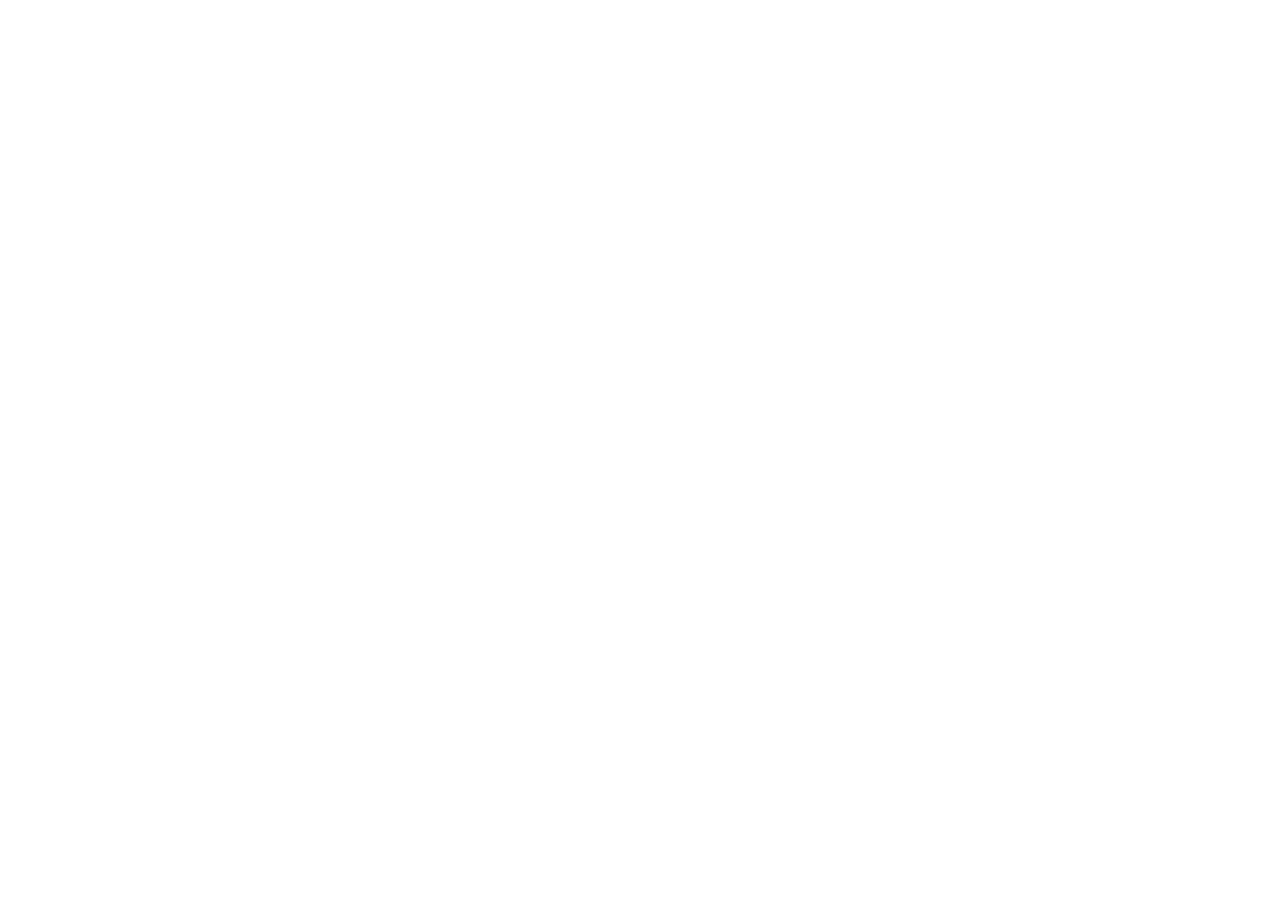
==== index.html @ 08f272ff "Initail set up of files" ====
<!doctype html>
<html lang="en">
  <head>
    <meta charset="UTF-8" />
    <meta name="viewport" content="width=device-width, initial-scale=1.0" />
    <title>Wireframing Prototype</title>
    <link rel="stylesheet" href="main.css" />
  </head>
  <body>
    <nav></nav>

    <main></main>

    <script src="script.js"></script>
  </body>
</html>
---- main.css ----
main { 
    max-width: 1440px; 

}
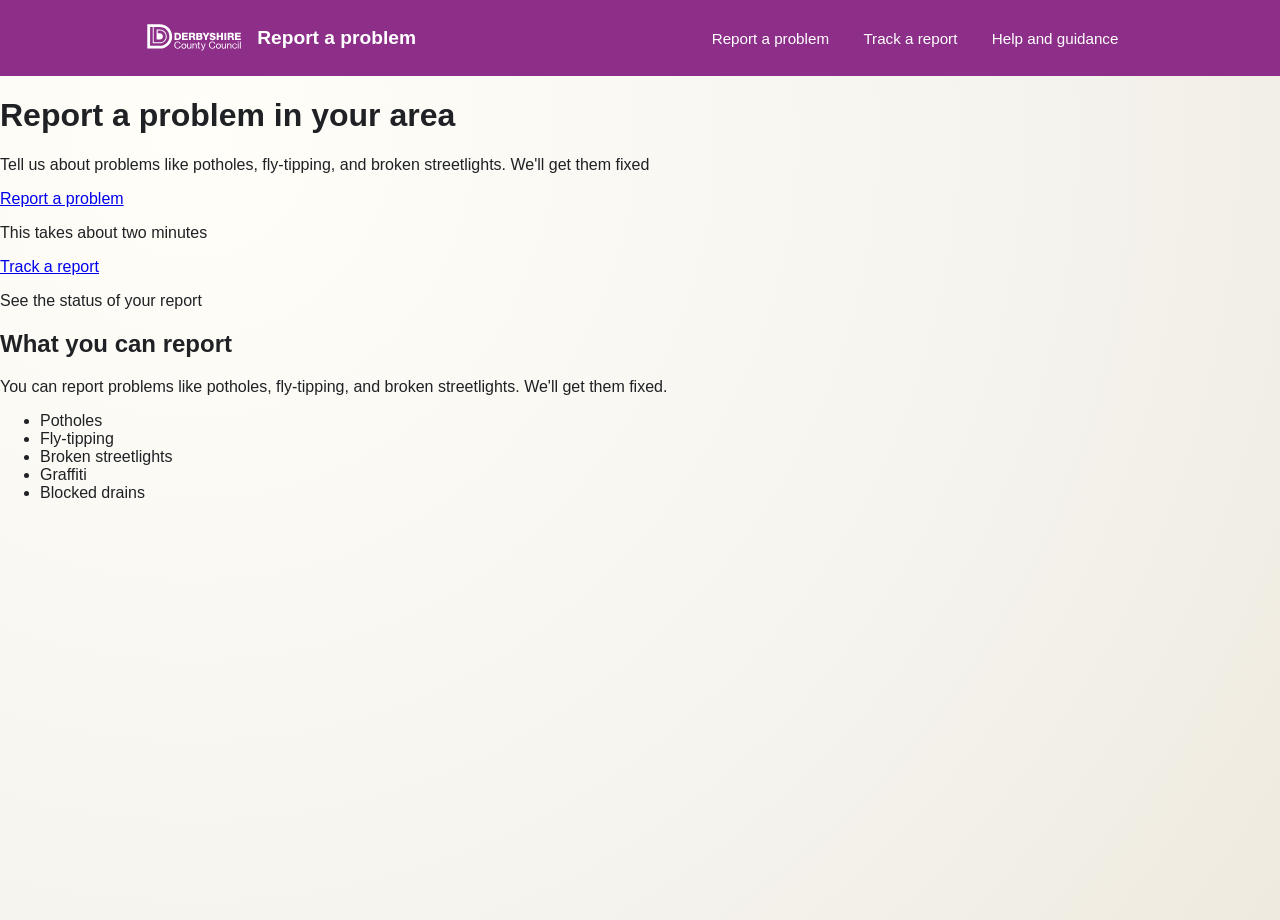
==== commit 5f93fc09: "Updated the header of the site to add a menu and make it responsive. added the main structure of the" ====
--- a/index.html
+++ b/index.html
@@ -7,10 +7,93 @@
     <link rel="stylesheet" href="main.css" />
   </head>
   <body>
-    <nav></nav>
+    <!-- Menu -->
+    <nav class="site-nav" aria-label="Primary">
+      <div class="nav-shell">
+        <a class="nav-logo" href="#" aria-label="Home">
+          <img src="images/DCC-Footer-Logo.svg" alt="DCC logo" />
+        </a>
 
-    <main></main>
+        <a class="nav-title" href="#">Report a problem</a>
 
+        <ul class="nav-links" id="primary-navigation">
+          <li><a href="#">Report a problem</a></li>
+          <li><a href="#">Track a report</a></li>
+          <li><a href="#">Help and guidance</a></li>
+        </ul>
+
+        <button
+          class="nav-toggle"
+          type="button"
+          aria-expanded="false"
+          aria-controls="mobile-menu"
+          aria-label="Open menu"
+        >
+          <span class="line"></span>
+          <span class="line"></span>
+          <span class="line"></span>
+        </button>
+      </div>
+    </nav>
+
+    <div class="mobile-menu" id="mobile-menu" aria-hidden="true">
+      <button
+        class="mobile-menu-backdrop"
+        type="button"
+        aria-label="Close menu"
+      ></button>
+      <div
+        class="mobile-menu-panel"
+        role="dialog"
+        aria-modal="true"
+        aria-label="Menu"
+      >
+        <ul>
+          <li><a href="#">Report a problem</a></li>
+          <li><a href="#">Track a report</a></li>
+          <li><a href="#">Help and guidance</a></li>
+        </ul>
+      </div>
+    </div>
+    <!-- End Of Menu -->
+
+    <!-- Start Of content -->
+    <main>
+      <div class="intro">
+        <h1>Report a problem in your area</h1>
+        <p>
+          Tell us about problems like potholes, fly-tipping, and broken
+          streetlights. We'll get them fixed
+        </p>
+      </div>
+
+      <div class="cta report">
+        <a href="#" class="button">Report a problem</a>
+        <p>This takes about two minutes</p>
+      </div>
+
+      <div class="cta track">
+        <a href="#" class="button">Track a report</a>
+        <p>See the status of your report</p>
+      </div>
+
+      <div class="information">
+        <h2>What you can report</h2>
+        <p>
+          You can report problems like potholes, fly-tipping, and broken
+          streetlights. We'll get them fixed.
+        </p>
+        <ul>
+          <li>Potholes</li>
+          <li>Fly-tipping</li>
+          <li>Broken streetlights</li>
+          <li>Graffiti</li>
+          <li>Blocked drains</li>
+        </ul>
+      </div>
+    </main>
+
+    <footer></footer>
     <script src="script.js"></script>
   </body>
 </html>
--- a/main.css
+++ b/main.css
@@ -1,4 +1,200 @@
-main { 
-    max-width: 1440px; 
-
+:root {
+    --page-max: 1440px;
+    --surface: #f5f4ef;
+    --ink: #202124;
+    --line: #d9d5c8;
+    --accent: #275e53;
+    --panel: #ffffff;
+    --nav-text: #ffffff;
+    --council-purple: #8D2F88;
+    --purple-hover: #A13A9B;
+}
+
+* {
+    box-sizing: border-box;
+}
+
+body {
+    margin: 0;
+    font-family: "Poppins", "Segoe UI", sans-serif;
+    color: var(--ink);
+    background: radial-gradient(circle at 15% 15%, #fffef9 0%, #f5f4ef 60%, #efeadf 100%);
+}
+
+.site-nav {
+    position: sticky;
+    top: 0;
+    z-index: 1000;
+    width: 100%;
+    background: var(--council-purple);
+    backdrop-filter: blur(8px);
+}
+
+.nav-shell {
+    max-width: var(--page-max);
+    margin: 0 auto;
+    width: 80%;
+    min-height: 76px;
+    padding: 0 1.2rem;
+    display: flex;
+    align-items: center;
+    gap: 1rem;
+}
+
+.nav-logo {
+    width: clamp(68px, 8vw, 94px);
+    display: inline-flex;
+    align-items: center;
+    text-decoration: none;
+    line-height: 0;
+}
+
+.nav-logo img {
+    display: block;
+    width: 100%;
+    height: auto;
+}
+
+.nav-title {
+    text-decoration: none;
+    color: var(--nav-text);
+    font-weight: 600;
+    font-size: clamp(1rem, 1.7vw, 1.2rem);
+    white-space: nowrap;
+}
+
+.nav-links {
+    list-style: none;
+    display: flex;
+    align-items: center;
+    gap: 0.35rem;
+    margin: 0 0 0 auto;
+    padding: 0;
+}
+
+.nav-links a {
+    display: inline-block;
+    text-decoration: none;
+    color: var(--nav-text);
+    padding: 0.62rem 0.9rem;
+    border-radius: 999px;
+    font-size: 0.95rem;
+    font-weight: 500;
+    transition: background-color 150ms ease, color 150ms ease;
+}
+
+.nav-links a:hover,
+.nav-links a:focus-visible {
+    background: var(--purple-hover);
+
+}
+
+.nav-toggle {
+    width: 2.9rem;
+    height: 2.9rem;
+    border: 1px solid var(--line);
+    border-radius: 0.7rem;
+    background: #fff;
+    margin-left: auto;
+    display: none;
+    align-items: center;
+    justify-content: center;
+    flex-direction: column;
+    gap: 0.3rem;
+    cursor: pointer;
+}
+
+.nav-toggle .line {
+    width: 1.3rem;
+    height: 2px;
+    border-radius: 2px;
+    background: #1a2a33;
+    transition: transform 200ms ease, opacity 180ms ease;
+    transform-origin: center;
+}
+
+.nav-toggle.is-open .line:nth-child(1) {
+    transform: translateY(6px) rotate(45deg);
+}
+
+.nav-toggle.is-open .line:nth-child(2) {
+    opacity: 0;
+}
+
+.nav-toggle.is-open .line:nth-child(3) {
+    transform: translateY(-6px) rotate(-45deg);
+}
+
+.mobile-menu {
+    position: fixed;
+    inset: 0;
+    display: none;
+    z-index: 999;
+}
+
+.mobile-menu.is-open {
+    display: block;
+}
+
+.mobile-menu-backdrop {
+    position: absolute;
+    inset: 0;
+    border: 0;
+    padding: 0;
+    background: rgb(16 24 30 / 52%);
+}
+
+.mobile-menu-panel {
+    position: relative;
+    max-width: 520px;
+    margin: 88px auto 0;
+    width: min(calc(100% - 2rem), 520px);
+    border-radius: 18px;
+    background: var(--council-purple);
+    box-shadow: 0 18px 42px rgb(0 0 0 / 24%);
+    transform: translateY(-14px);
+    opacity: 0;
+    transition: transform 220ms ease, opacity 220ms ease;
+    overflow: hidden;
+}
+
+.mobile-menu.is-open .mobile-menu-panel {
+    transform: translateY(0);
+    opacity: 1;
+}
+
+.mobile-menu-panel ul {
+    margin: 0;
+    padding: 0.65rem;
+    list-style: none;
+}
+
+.mobile-menu-panel a {
+    display: block;
+    text-decoration: none;
+    color: var(--nav-text);
+    padding: 0.95rem;
+    border-radius: 12px;
+    font-weight: 500;
+}
+
+.mobile-menu-panel a:hover,
+.mobile-menu-panel a:focus-visible {
+    background: var(--purple-hover);
+}
+
+main {
+    max-width: var(--page-max);
+    min-height: calc(100vh - 77px);
+    margin: 0 auto;
+}
+
+@media (max-width: 960px) {
+    .nav-links {
+        display: none;
+    }
+
+    .nav-toggle {
+        display: flex;
+    }
 }
